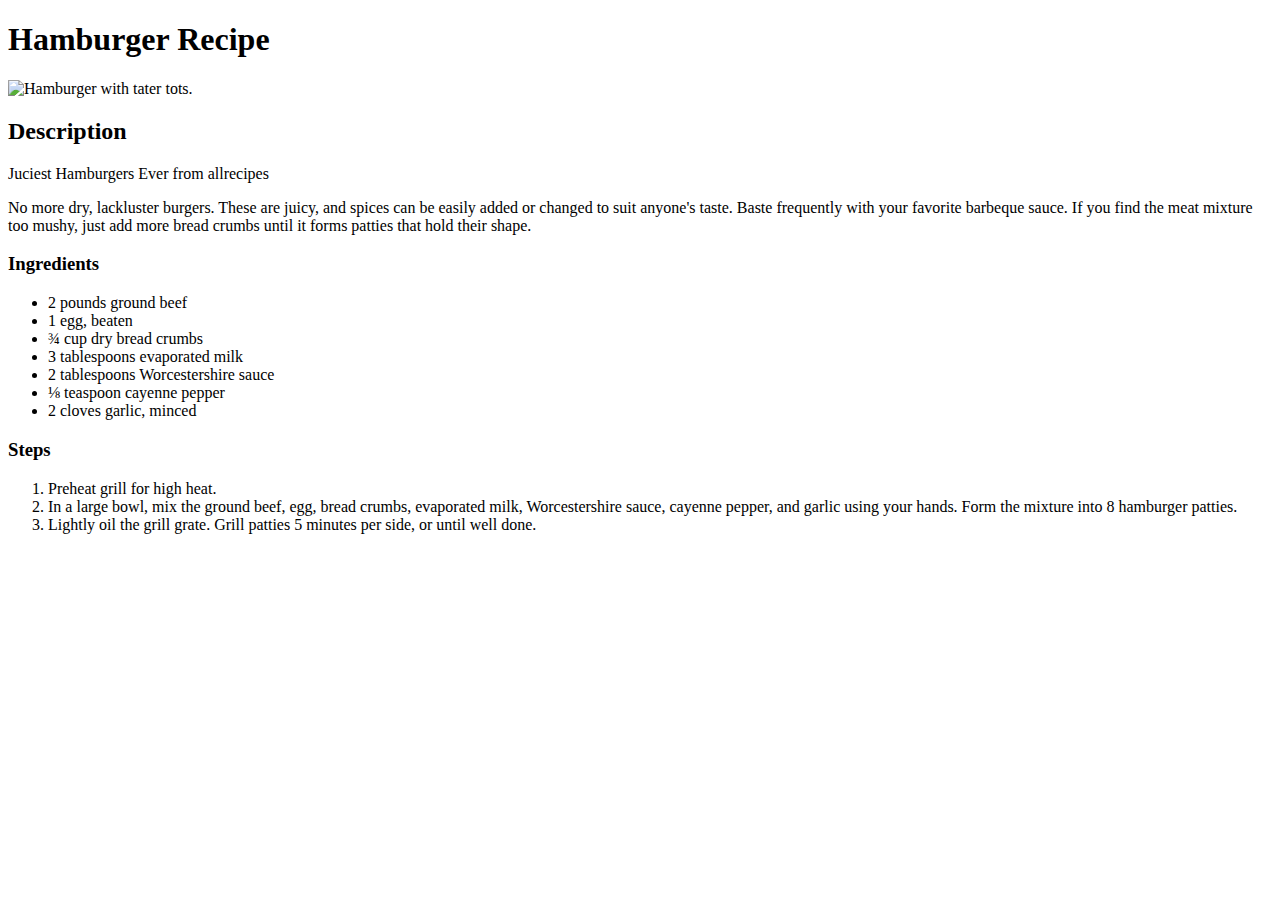
==== recipes/hamburger.html @ 964d8b3d "add hamburger.html" ====
<!DOCTYPE html>
<html>

<head>
    <meta charset="utf-8">
    <title>Hamburger Recipe</title>
</head>

<body>
    <h1>Hamburger Recipe</h1>
    <img src="https://imagesvc.meredithcorp.io/v3/mm/image?url=https%3A%2F%2Fimages.media-allrecipes.com%2Fuserphotos%2F8233840.jpg"
        alt="Hamburger with tater tots.">
    <h2>Description</h2>
    <p>Juciest Hamburgers Ever from allrecipes</p>
    <p>No more dry, lackluster burgers. These are juicy, and spices can be easily added or changed to suit anyone's taste. Baste frequently with your favorite barbeque sauce. If you find the meat mixture too mushy, just add more bread crumbs until it forms patties that hold their shape.</p>
    <h3>Ingredients</h3>
    <ul>
        <li>2 pounds ground beef</li>
        <li>1 egg, beaten</li>
        <li>¾ cup dry bread crumbs</li>
        <li>3 tablespoons evaporated milk</li>
        <li>2 tablespoons Worcestershire sauce</li>
        <li>⅛ teaspoon cayenne pepper</li>
        <li>2 cloves garlic, minced</li>
    </ul>
    <h3>Steps</h3>
    <ol>
        <li>Preheat grill for high heat.</li>
        <li>In a large bowl, mix the ground beef, egg, bread crumbs, evaporated milk, Worcestershire sauce, cayenne pepper, and garlic using your hands. Form the mixture into 8 hamburger patties.</li>
        <li>Lightly oil the grill grate. Grill patties 5 minutes per side, or until well done.</li>
    </ol>
</body>

</html>
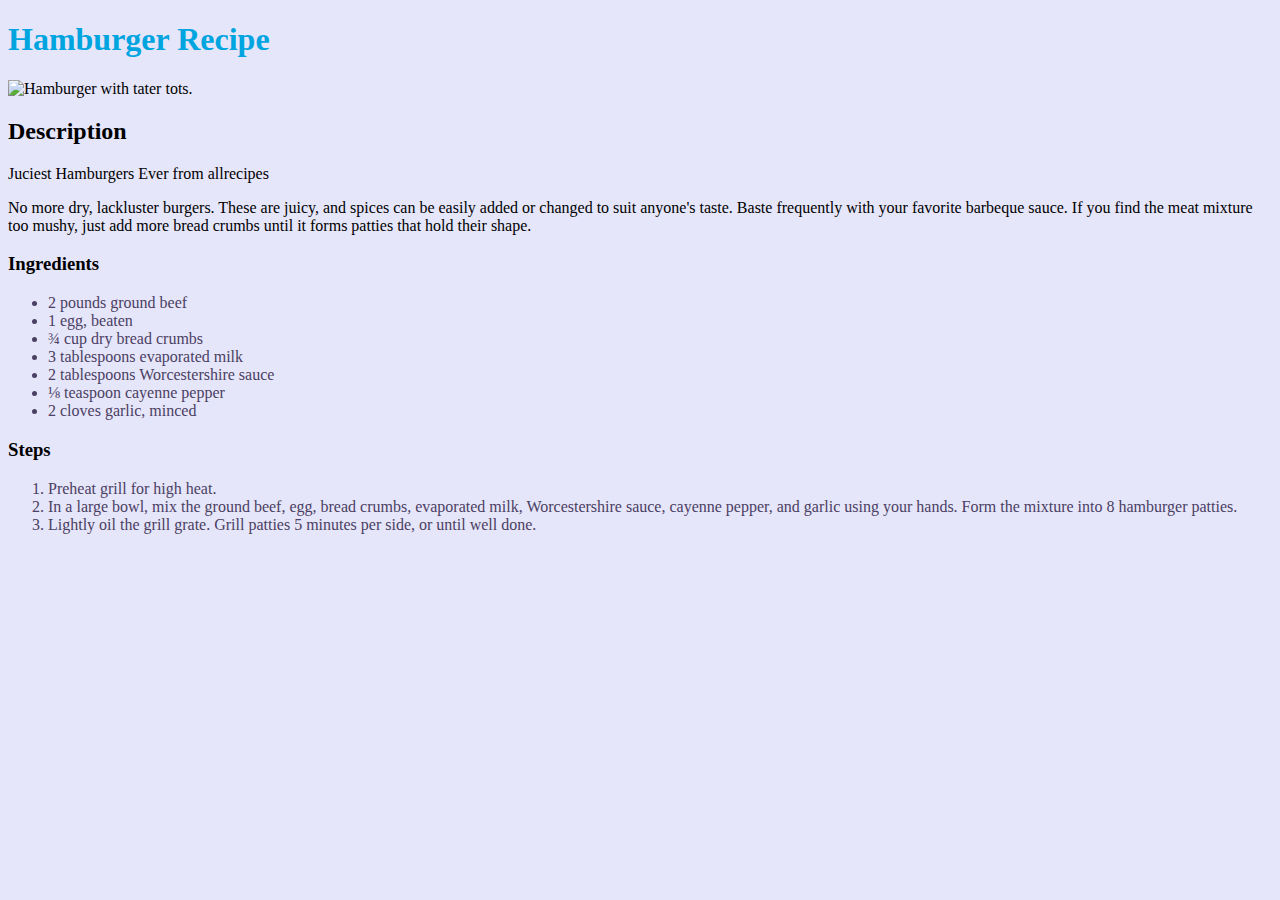
==== commit 95c8e8f8: "fix style directory" ====
--- a/recipes/hamburger.html
+++ b/recipes/hamburger.html
@@ -3,13 +3,15 @@
 
 <head>
     <meta charset="utf-8">
+    <link rel="stylesheet" href="../style.css">
     <title>Hamburger Recipe</title>
 </head>
 
 <body>
     <h1>Hamburger Recipe</h1>
     <img src="https://imagesvc.meredithcorp.io/v3/mm/image?url=https%3A%2F%2Fimages.media-allrecipes.com%2Fuserphotos%2F8233840.jpg"
-        alt="Hamburger with tater tots.">
+        alt="Hamburger with tater tots."
+        width="150">
     <h2>Description</h2>
     <p>Juciest Hamburgers Ever from allrecipes</p>
     <p>No more dry, lackluster burgers. These are juicy, and spices can be easily added or changed to suit anyone's taste. Baste frequently with your favorite barbeque sauce. If you find the meat mixture too mushy, just add more bread crumbs until it forms patties that hold their shape.</p>
--- a/style.css
+++ b/style.css
@@ -0,0 +1,11 @@
+html {
+    background-color: #e6e6fa;
+}
+
+h1 {
+    color: #00a5e0;
+}
+
+li {
+    color: #4a4063;
+}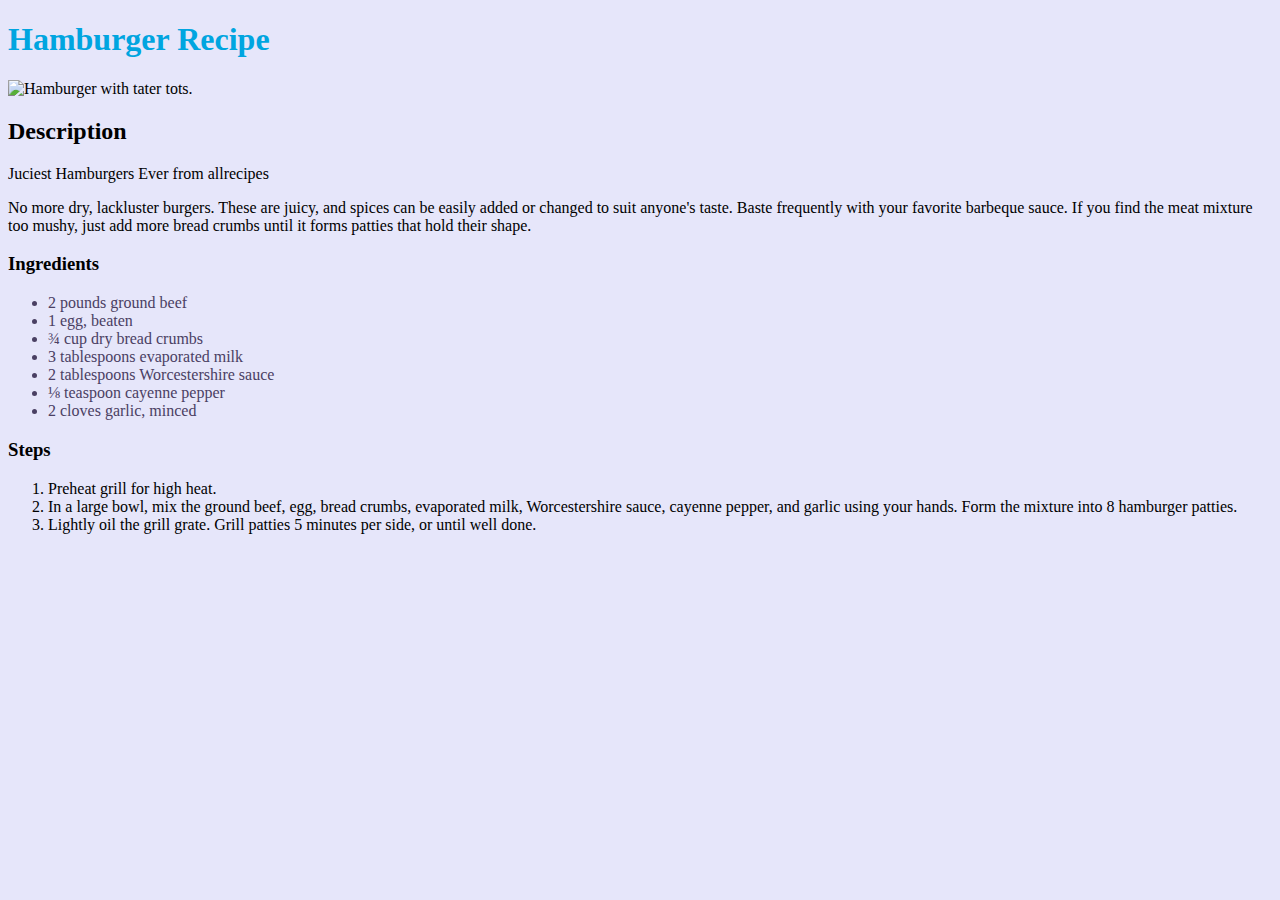
==== commit 56b2b962: "style updates" ====
--- a/recipes/hamburger.html
+++ b/recipes/hamburger.html
@@ -11,12 +11,12 @@
     <h1>Hamburger Recipe</h1>
     <img src="https://imagesvc.meredithcorp.io/v3/mm/image?url=https%3A%2F%2Fimages.media-allrecipes.com%2Fuserphotos%2F8233840.jpg"
         alt="Hamburger with tater tots."
-        width="150">
+    >
     <h2>Description</h2>
     <p>Juciest Hamburgers Ever from allrecipes</p>
     <p>No more dry, lackluster burgers. These are juicy, and spices can be easily added or changed to suit anyone's taste. Baste frequently with your favorite barbeque sauce. If you find the meat mixture too mushy, just add more bread crumbs until it forms patties that hold their shape.</p>
     <h3>Ingredients</h3>
-    <ul>
+    <ul class="ingredients">
         <li>2 pounds ground beef</li>
         <li>1 egg, beaten</li>
         <li>¾ cup dry bread crumbs</li>
--- a/style.css
+++ b/style.css
@@ -4,8 +4,14 @@
 
 h1 {
     color: #00a5e0;
+    font-family: Georgia, 'Times New Roman', Times, serif;
 }
 
-li {
+.ingredients {
     color: #4a4063;
+}
+
+img {
+    width: 200px;
+    height: auto;
 }